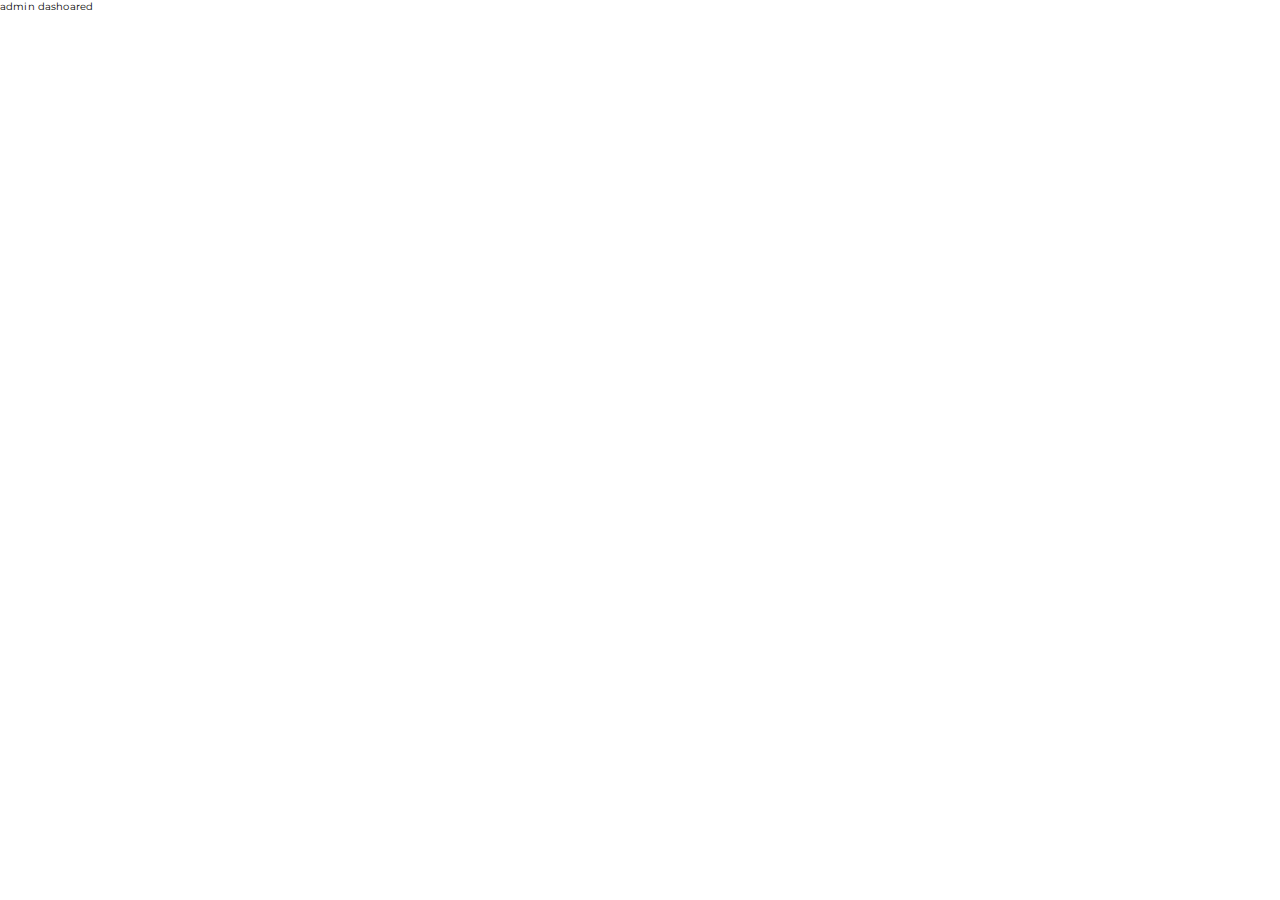
==== admin.html @ 10d66792 "done with admin ,login , register pages" ====
<!DOCTYPE html>
<html lang="en">

<head>
    <meta charset="UTF-8">
    <meta http-equiv="X-UA-Compatible" content="IE=edge">
    <meta name="viewport" content="width=device-width, initial-scale=1.0">
    <link rel="preconnect" href="https://fonts.googleapis.com" />
    <link rel="preconnect" href="https://fonts.gstatic.com" crossorigin />
    <link href="https://fonts.googleapis.com/css2?family=Montserrat:wght@300;400;500;600;700;800;900&display=swap" rel="stylesheet" />
    <!-- Custom CSS -->
    <link rel="stylesheet" href="./css/general.css" />
    <link rel="stylesheet" href="./css/main.css" />
    <link rel="stylesheet" href="./css/admin.css">
    <title>Dashboard</title>
</head>

<body>
    admin dashoared
    <div id="edit"><input type="number" id="input">
        <br><button id="ok">ok</button></div>
    <div id="view">
    </div>
    <button id="additem">add Item</button>
    <div id="over">
        <button id="close">X</button>
        <form action="">
            <label for="">photo</label><br><input type="text" id="photo"><br>
            <label for="">Name</label><br><input type="text" id="name"><br>
            <label for="">Price</label><br><input type="number" id="price" min="1"><br>
            <label for="">Rate</label><br><input type="range" max="5" min="1" id="range"><br>
            <label for="">Discreption</label><br><textarea rows="3" cols="" id="discp"></textarea><br>

            <button type="button" id="add">Add</button>
        </form>
        <input type="range" max="5" min="1">
    </div>
</body>
<script src="./javascript/admin.js"></script>
<!--<script src="./javascript/app.js"></script>-->


</html>
---- css/general.css ----
* {
    margin: 0;
    padding: 0;
    box-sizing: border-box;
}

 :root {
    --main-color: #7367f0;
    --dark-color: #6e6b7b;
    --black-color: #625f6e;
    --white-color: #fff;
    --warning-color: #ff9f43;
    --background-color: #f8f8f8;
}

html {
    font-size: 62.5%;
    letter-spacing: 0.014rem;
    height: 100%;
}

html:focus-within {
    scroll-behavior: smooth;
}

body {
    font-family: Montserrat, Helvetica, Arial, serif;
    font-weight: 400;
    line-height: 1.45;
    height: 100%;
    overflow-x: hidden;
}

h1,
h2,
h3,
h4,
h5,
h6 {
    line-height: 1.2;
    color: #5e5873;
    font-weight: 500;
}

h6,
span {
    font-size: 1.4rem;
}

ul {
    list-style-type: none;
}

a {
    text-decoration: none;
    color: inherit;
}

button {
    font-family: Montserrat, Helvetica, Arial, serif;
    font-weight: 500;
}


/* Helpers */

.flex-align-center {
    display: flex;
    align-items: center;
}

.justify-between {
    justify-content: space-between;
}

.gap-1 {
    gap: 1rem;
}

.gap-2 {
    gap: 2rem;
}

.ml-auto {
    margin-left: auto;
}

.fixed-width {
    width: calc(100% - 260px);
}

.d-none {
    display: none !important;
}

.h-zero {
    opacity: 0 !important;
    visibility: hidden;
    max-height: 0 !important;
    overflow: hidden !important;
    transition: all 0.3 ease-out;
}

.cursor-pointer {
    cursor: pointer;
}

.overlay {
    position: fixed;
    left: 0;
    top: 0;
    width: 100%;
    height: 100vh;
    z-index: 3;
    display: block;
    opacity: 1;
    transition: all 0.5s ease;
    background-color: rgba(34, 41, 47, 0.5);
    visibility: hidden;
}
---- css/main.css ----
/* MENUBAR */

.menubar {
    width: 260px;
    position: fixed;
    left: 0;
    box-shadow: 0 0 15px 0 rgba(34, 41, 47, 0.05);
    background-color: var(--white-color);
    color: var(--dark-color);
    height: 100%;
    transition: left 1s;
    z-index: 10;
}


/* MENUBAR HEADER */

.menubar__header {
    color: var(--main-color);
    gap: 1.4rem;
    margin-left: 1rem;
    padding: 2.1rem 1.1rem 0.42rem 1.29rem;
}

.menubar__logo {
    max-width: 3.6rem;
    cursor: pointer;
}

.menubar__text {
    font-weight: 600;
    letter-spacing: 0.01rem;
    font-size: 2.03rem;
    cursor: pointer;
    color: var(--main-color);
}

.menubar__icon {
    width: 20px;
    color: var(--main-color);
    cursor: pointer;
    margin-left: 7rem;
}

.menubar__icon.close-icon {
    display: none;
}

.menubar__icon:hover {
    color: #5e50ee;
}


/* SCROLL MENUBAR */

.menubar__scroll {
    overflow-y: scroll;
    height: calc(100% - 4.45rem);
    position: relative;
}


/* not working on firefox */

.menubar__scroll::-webkit-scrollbar {
    width: 11px;
    top: 0;
}

.menubar__scroll::-webkit-scrollbar-track {
    background-color: #f1f1f1;
}

.menubar__scroll::-webkit-scrollbar-thumb {
    background-color: #999;
    border-radius: 1rem;
}


/* not working on firefox */

.menubar__list {
    padding: 2.1rem 1.1rem 0.42rem 1.29rem;
}

.menubar__item {
    cursor: pointer;
    padding: 1rem 1rem 1rem 1.6rem;
}

.menubar__item-wrapper {
    gap: 1.54rem;
    color: var(--black-color);
    font-size: 1.4rem;
    flex-basis: 90%;
    transition: transform 0.25s ease;
}

.menubar__item--active {
    background-color: #f5f5f5;
    border-radius: 6px;
}

svg.chev-r {
    display: none;
}

.chevron-toggle .menubar__item__chevron svg.chev-d {
    display: none;
}

.chevron-toggle .menubar__item__chevron svg.chev-r {
    display: inline-block;
}

.menubar__item--bg {
    width: 100%;
    background: linear-gradient(118deg, #7367f0, rgba(115, 103, 240, 0.7));
    box-shadow: 0 0 10px 1px rgba(115, 103, 240, 0.7);
    border-radius: 4px;
    margin-top: 7px;
}

.menubar__item--bg a {
    color: var(--white-color);
}

.menubar__item:hover .menubar__item-wrapper {
    transform: translateX(5px);
}

.menubar__item__title {
    font-size: 1.54rem;
}

.menubar__item__chevron {
    margin-left: 8px;
}

.menubar__item__chevron svg {
    width: 15px;
}

.menubar__item__icon svg {
    height: 20px;
    width: 20px;
}

.menubar__drop-list {
    opacity: 1;
    max-height: 200px;
    visibility: visible;
    transition: all 0.3s ease-out;
}

.menubar__drop-list .menubar__item__icon svg {
    height: 11px;
    width: 11px;
    margin-left: 5px;
}

.menubar__drop-list .menubar__item-wrapper {
    gap: 20px;
}

.menubar__item__badge,
.menubar__item__badge--orange {
    color: var(--warning-color);
    background-color: #ff9f431f;
    padding: 0.42rem 0.7rem;
    font-weight: 600;
    line-height: 1;
    border-radius: 10rem;
    margin-left: 2rem;
}

.menubar__item__badge--green {
    color: #28c76f;
    background-color: rgba(40, 199, 111, 0.12);
    border-radius: 10rem;
    padding: 0.2rem 0.3rem;
    margin-left: 4rem;
}

.menubar__item__badge--orange {
    color: #ea5455;
    margin-left: 5rem;
}

.menubar__item--header {
    margin: 3rem 0 1.1rem 1.7rem;
    text-transform: uppercase;
    color: #a6a4b0;
    line-height: 1.5;
    font-weight: 500;
    font-size: 1.26rem;
}

.disabled a {
    cursor: not-allowed;
    opacity: 0.65;
    pointer-events: none;
}

.menubar__item.disabled {
    cursor: not-allowed;
}

.menubar__item.disabled:hover a.menubar__item-wrapper {
    transform: translate(0);
}


/* NAVBAR */

.nav {
    width: calc(100% - 260px - 5.6rem);
    position: fixed;
    right: 0;
    background-color: #fff;
    margin: 1.82rem 2.8rem 0;
    border-radius: 0.428rem;
    min-height: 4.45rem;
    z-index: 1;
    transition: all 1s;
    box-shadow: 0 4px 24px 0 rgb(34 41 47 / 10%);
}

.nav__container {
    padding: 1.12rem 1.4rem;
    flex-basis: 100%;
    color: var(--dark-color);
}

.nav__bookmark-wrapper {
    padding-top: 1rem;
    padding-left: 0.5rem;
    gap: 1.2rem;
}

.nav__bookmark {
    cursor: pointer;
}

.nav__container svg {
    height: 20px;
}

.nav__bookmark.menu-navbar {
    display: none;
}

.nav__bookmark.star {
    color: var(--warning-color);
}

.nav__item {
    font-size: 1.4rem;
    cursor: pointer;
    background-color: r;
}

.nav__item.cart,
.nav__item.bell {
    position: relative;
}

.nav__item.cart::after,
.nav__item.bell::after {
    position: absolute;
    height: 20px;
    width: 20px;
    color: #fff;
    border-radius: 50%;
    display: flex;
    align-items: center;
    justify-content: center;
    font-size: 1.2rem;
    font-weight: 600;
}

.nav__item.cart::after {
    content: '';
    /*background-color: #7367f0;*/
    color: red;
    top: -9px;
    right: -8px;
}

.nav__item.bell::after {
    content: '';
    /*background-color: #ea5455;*/
    top: -10px;
    right: -6px;
}

img.nav__language {
    width: 22px;
    height: 14px;
}

.nav__user {
    display: flex;
    flex-direction: column;
    align-items: flex-end;
}

.nav__username {
    font-weight: 600;
}

.nav__userstatus {
    font-size: 1.1rem;
}

.nav__avatar {
    position: relative;
    display: inline-block;
}

.nav__avatar img {
    width: 40px;
    height: 40px;
    border-radius: 50%;
    box-shadow: 0 4px 8px 0 rgba(34, 41, 47, 0.12), 0 2px 4px 0 rgba(34, 41, 47, 0.08);
}

.nav__avatar::after {
    content: '';
    position: absolute;
    bottom: 5px;
    right: 0;
    background-color: #28c76f;
    border: 1px solid #fff;
    height: 10px;
    width: 10px;
    border-radius: 50%;
}


/* main */

.main {
    padding: 10.75rem 2.8rem 0 29rem;
    background-color: var(--background-color);
    transition: all 1s;
}

.main-header {
    width: 100%;
    margin-bottom: 4rem;
}

.header__title {
    font-size: 2.39rem;
    font-weight: 500;
    color: #636363;
    padding-right: 1.4rem;
    border-right: 1px solid #d6dce1;
}

.breadcrumb {
    padding: 0.42rem 1.4rem;
    font-size: 1.4rem;
    color: #5e50ee;
    gap: 0.8rem;
}

.breadcrumb>.active {
    color: #636363;
}

.breadcrumb svg {
    width: 15px;
    height: 15px;
}

.btn {
    display: flex;
    padding: 1.2rem;
    border: none;
    border-radius: 5px;
    cursor: pointer;
}

.btn--full {
    border-color: #7367f0;
    background-color: #7367f0;
}

.btn--full:hover {
    box-shadow: 0 8px 25px -8px #7367f0;
}

.btn--full>svg {
    color: var(--white-color);
    width: 14px;
    height: 14px;
}

.btn--outline {
    color: #7367f0;
    border: 1px solid #7367f0;
    padding: 0.8rem 1.8rem;
    background-color: var(--background-color);
}

.btn--outline>svg {
    width: 14px;
    height: 14px;
}

.btn-group {
    margin-right: 1.4rem;
}

.featured-btn {
    position: relative;
}

.featured-dropdown {
    margin-top: 0.7rem;
    padding: 0.5rem 0;
    background-color: #fff;
    position: absolute;
    font-size: 1.4rem;
    min-width: 14rem;
    top: 35px;
    left: -20px;
    box-shadow: 0 5px 25px rgb(34 41 47 / 10%);
    background-clip: padding-box;
    border: 1px solid rgba(34, 41, 47, 0.05);
}

.featured-dropdown li a {
    display: inline-block;
    width: 100%;
    color: var(--dark-color);
    cursor: pointer;
    padding: 0.65rem 1.28rem;
    background-color: transparent;
    border: 0;
}

.featured-dropdown li a:hover {
    background-color: rgba(115, 103, 240, 0.12);
    color: #7367f0;
}

.featured-dropdown li a:active {
    background-color: #7367f0;
    color: #fff;
}

.filters__title h6,
.filters__results h6 {
    font-size: 1.4rem;
    font-weight: 500;
    color: #5e5873;
}

.main-filters {
    width: 100%;
    margin-bottom: 1.3rem;
}

.main-filters .filters__title {
    margin-right: 3.9rem;
    width: 260px;
}

.main-filters .radio-group label {
    color: #7367f0;
    cursor: pointer;
    border: 1px solid #7367f0;
    padding: 0.7rem 1.4rem;
    border-radius: 0.56rem;
}

.main-filters .radio-group .list-view-label.active {
    background-color: rgba(115, 103, 240, 0.2);
}

.main-filters .radio-group input {
    position: absolute;
    clip: rect(0, 0, 0, 0);
    pointer-events: none;
}

.main-filters .radio-group svg {
    width: 18px;
    height: 18px;
}

.results-container-menu {
    display: none;
}


/* Content Wrapper*/

.content-wrapper {
    display: flex;
}


/* Sidebar*/

.sidebar {
    width: 260px;
    padding: 2.1rem;
    background-color: var(--white-color);
    box-shadow: 0 4px 24px 0 rgb(34 41 47 / 10%);
    border: none;
    border-radius: 0.428rem;
    display: flex;
    flex-direction: column;
    margin-right: 2.8rem;
    height: fit-content;
}

.sidebar .radio-group {
    display: flex;
    flex-direction: column;
    gap: 1rem;
    margin: 1.5rem 0;
}

.sidebar .radio-group label {
    position: relative;
    font-size: 1.4rem;
    color: #5e5873;
}

.sidebar .radio-group input {
    width: 1.8rem;
    height: 1.8rem;
    opacity: 0.3;
}


/* slider-range */

.range-slider {
    text-align: center;
    position: relative;
    margin-bottom: 15px;
}

.range-slider h6 {
    text-align: start;
    margin-bottom: 10px;
}

.range-slider .range-values {
    display: block;
    margin-bottom: 5px;
}

input[type='range'] {
    -webkit-appearance: none;
    position: absolute;
    left: 0;
    width: 200px;
    background-color: #7367f0;
}

input[type='range']::-webkit-slider-runnable-track {
    width: 50px;
    height: 5px;
    background: #7367f0;
    border: none;
    border-radius: 5px;
}

input[type='range']::-webkit-slider-thumb {
    -webkit-appearance: none;
    border: none;
    height: 15px;
    width: 15px;
    border-radius: 50%;
    background: #fff;
    border: 2px solid #7367f0;
    margin-top: -4px;
    cursor: pointer;
    position: relative;
    z-index: 1;
}

input[type='range']:focus {
    outline: none;
}

input[type='range']:focus::-webkit-slider-runnable-track {
    background: #7367f0;
}

input[type='range']::-moz-range-track {
    height: 5px;
    background: #7367f0;
    border: none;
    border-radius: 3px;
}


/*hide the outline behind the border*/

input[type='range']:-moz-focusring {
    outline: 1px solid #7367f0;
    outline-offset: -1px;
}

input[type='range']::-ms-track {
    height: 5px;
    /*remove bg colour from the track, we'll use ms-fill-lower and ms-fill-upper instead */
    background: transparent;
    /*leave room for the larger thumb to overflow with a transparent border */
    border-color: transparent;
    border-width: 6px 0;
    /*remove default tick marks*/
    color: transparent;
    z-index: -4;
}

input[type='range']::-ms-fill-lower {
    background: #7367f0;
    border-radius: 10px;
}

input[type='range']::-ms-fill-upper {
    background: #7367f0;
    border-radius: 10px;
}

input[type='range']::-ms-thumb {
    border: none;
    height: 16px;
    width: 16px;
    border-radius: 50%;
    background: #7367f0;
}

input[type='range']:focus::-ms-fill-lower {
    background: #7367f0;
}

input[type='range']:focus::-ms-fill-upper {
    background: #7367f0;
}

input[type='range']::-moz-range-thumb {
    border: none;
    height: 16px;
    width: 16px;
    border-radius: 50%;
    background: #7367f0;
}


/* slider-range */

input:checked+label::after {
    content: '';
    position: absolute;
    display: block;
    width: 18px;
    height: 18px;
    border-radius: 50%;
    border-color: #7367f0;
    background-color: #7367f0;
    pointer-events: none;
    box-shadow: 0 2px 4px 0 rgba(115, 103, 240, 0.4);
}

input[id='all']:checked+label::after {
    top: 1px;
    right: 28px;
}

input[id='small']:checked+label::after {
    top: 1px;
    right: 53px;
}

input[id='medium']:checked+label::after {
    top: 1px;
    right: 79px;
}

input[id='large']:checked+label::after {
    top: 1px;
    right: 91px;
}

input[id='xlarge']:checked+label::after {
    top: 2px;
    right: 66px;
}

input[id='appliances']:checked+label::after {
    top: 2px;
    right: 89px;
}

input[id='audio']:checked+label::after {
    top: 2px;
    right: 52px;
}

input[id='cameras']:checked+label::after {
    top: 1px;
    right: 176px;
}

input[id='car']:checked+label::after {
    top: 1px;
    right: 163px;
}

input[id='phones']:checked+label::after {
    top: 1px;
    right: 93px;
}

input[id='computers']:checked+label::after {
    top: 1px;
    right: 158px;
}

input[id='health']:checked+label::after {
    top: 1px;
    right: 183px;
}

input[id='office']:checked+label::after {
    top: 1px;
    right: 183px;
}

input[id='tv']:checked+label::after {
    top: 1px;
    right: 147px;
}

input[id='video']:checked+label::after {
    top: 1px;
    right: 103px;
}

input[id='insignia']:checked+label::after {
    top: 1px;
    right: 80px;
}

input[id='samsung']:checked+label::after {
    top: 1px;
    right: 78px;
}

input[id='metra']:checked+label::after {
    top: 1px;
    right: 50px;
}

input[id='hp']:checked+label::after {
    top: 1px;
    right: 32px;
}

input[id='apple']:checked+label::after {
    top: 1px;
    right: 52px;
}

input[id='ge']:checked+label::after {
    top: 1px;
    right: 30px;
}

input[id='sony']:checked+label::after {
    top: 1px;
    right: 45px;
}

input[id='incipio']:checked+label::after {
    top: 1px;
    right: 58px;
}

input[id='kitchen']:checked+label::after {
    top: 1px;
    right: 89px;
}

input[id='whirlpool']:checked+label::after {
    top: 1px;
    right: 80px;
}

.ratings {
    display: flex;
    flex-direction: column;
}

.ratings svg {
    width: 17px;
    height: 17px;
}

svg.warning {
    color: #ff9f43;
    fill: currentColor;
}

svg.muted {
    color: #b9b9c3;
}

.ratings span {
    margin-left: 0.3rem;
    font-size: 1.4rem;
    color: var(--main-color);
}

.stars-received span {
    color: var(--dark-color);
}


/* Grid-Container */

.grid-container {
    width: calc(100% - 260px);
    display: grid;
    grid-template-columns: 1fr;
    grid-template-rows: 10rem 1fr;
}

.search-bar {
    box-shadow: 0 2px 8px 0 rgb(34 41 47 / 14%);
    height: fit-content;
}

.search-bar input {
    grid-column: 1/-1;
    width: 100%;
    height: 48px;
    font-size: 0.95rem;
    padding: 0.438rem 1rem;
    background-color: #fff;
    color: #6e6b7b;
    font-size: 1.5rem;
    background-clip: padding-box;
    border-radius: 0.8rem;
    border: none;
}

.search-bar svg {
    width: 14px;
    height: 14px;
    color: #b9b9c3;
}

.input-group-append {
    height: 48px;
}

.input-group-text {
    padding: 0.438rem 1rem;
    margin-bottom: 0;
    text-align: center;
    background-color: #fff;
    border-radius: 0.357rem;
    height: 100%;
}

.search-bar input:focus {
    outline: none;
}

.search-bar input:focus::placeholder {
    transform: translate(5px);
}

.search-bar input::placeholder {
    color: #b9b9c3;
    opacity: 1;
    font-size: 1.4rem;
    transition: all 0.2s ease;
}

.grid {
    display: grid;
    gap: 2.8rem;
    height: fit-content;
}

.grid.grid-view {
    grid-template-columns: 1fr 1fr 1fr;
}

.grid.list-view {
    grid-template-columns: 1fr;
}

.grid .card {
    transition: all 0.3s ease-in-out;
    box-shadow: 0 4px 24px 0 rgb(34 41 47 / 10%);
    background-color: #fff;
    border-radius: 5px;
    word-wrap: break-word;
    overflow: hidden;
}

.grid .card:hover {
    transform: translateY(-5px);
    box-shadow: 0 4px 25px 0 rgb(34 41 47 / 25%);
}

.grid.grid-view .card {
    display: flex;
    flex-direction: column;
}

.grid.list-view .card {
    display: grid;
    grid-template-columns: 1fr 2fr 1fr;
    align-items: center;
}

.grid.grid-view .img-box {
    min-height: 22.19rem;
}

.grid.list-view .img-box {
    height: 100%;
}

.img-box img {
    width: 300px;
    cursor: pointer;
}

.grid.grid-view .card-body {
    padding: 1.4rem;
}

.grid.list-view .card-body {
    padding: 2.1rem 1.4rem;
    border-right: 1px solid #ebe9f1;
    display: flex;
    flex-direction: column;
    gap: 0.5rem;
}

.item-name {
    color: var(--dark-color);
    font-weight: 600;
    text-overflow: ellipsis;
    white-space: nowrap;
    margin-top: 1.05rem;
    overflow: hidden;
}

.grid.list-view .item-name {
    order: 1;
    display: flex;
    flex-direction: column;
    gap: 0.5rem;
    white-space: normal;
}

.grid.list-view .item-name .item-name-link {
    font-weight: 600;
    display: -webkit-box;
    -webkit-line-clamp: 1;
    -webkit-box-orient: vertical;
    overflow: hidden;
    text-overflow: ellipsis;
}

.item-name .item-name-link:hover {
    color: #5e50ee;
}

.grid.grid-view .item-name .item-name-brand {
    display: none;
}

.grid.list-view .item-name .item-name-brand a {
    color: var(--main-color);
    text-transform: capitalize;
}

.grid.list-view .item-wrapper {
    order: 2;
}

.item-description {
    overflow: hidden;
    text-overflow: ellipsis;
    font-size: 1.2rem;
    color: var(--dark-color);
}

.grid.grid-view .item-description {
    white-space: nowrap;
    margin-top: 0.3rem;
}

.grid.list-view .item-description {
    -webkit-box-ordinal-group: 4;
    order: 3;
    display: -webkit-box;
    -webkit-line-clamp: 5;
    -webkit-box-orient: vertical;
}

.item-options {
    flex-direction: column;
}

.grid.list-view .item-options {
    gap: 1.4rem;
}

.grid.grid-view .item-price {
    font-weight: 600;
}

.grid.list-view .item-price {
    display: none;
}

.grid.grid-view .list-price-wrapper {
    display: none;
}

.grid.list-view .list-price-wrapper {
    position: relative;
}

.list-price-wrapper .item-list-price {
    color: #7367f0;
    font-weight: 500;
    line-height: 1.2;
    font-size: 1.8rem;
}

.btn-wishlist {
    background-color: #f6f6f6;
    border-color: #f6f6f6;
    justify-content: center;
    padding: 0.98rem 2.1rem;
    font-weight: 500;
    transition: all 0.3s;
}

.btn-wishlist:hover {
    background-color: #e3e3e3;
    color: #2a2e30;
}

.grid.grid-view .btn-wishlist {
    width: 100%;
}

.grid.list-view .btn-wishlist {
    width: auto;
    border-radius: 0.49rem;
}

.btn-cart {
    color: var(--white-color);
    font-weight: 500;
    justify-content: center;
    background-color: var(--main-color);
    padding: 0.98rem 2.1rem;
    border-radius: 0 0 0.5rem 0.5rem;
    transition: all 0.3s;
}

.btn-cart:hover {
    box-shadow: 0 8px 25px -8px #7367f0;
}

.grid.grid-view .btn-cart {
    width: 100%;
}

.grid.list-view .btn-cart {
    width: auto;
    padding: 1.1rem 2.1rem;
    border-radius: 0.5rem;
    border: 1px solid transparent;
}

.item-rating svg {
    width: 16px;
    height: 16px;
}

.item-options svg {
    width: 14px;
    height: 14px;
}


/* Footer */

.footer {
    padding: 5rem 2.7rem 2rem calc(260px + 2rem);
    background-color: var(--background-color);
    color: var(--dark-color);
}

.footer a {
    margin: 0 1rem;
    color: var(--main-color);
}

.footer svg {
    color: #ea5455;
    width: 21px;
    height: 21px;
}


/* buy-now */

.buy-now {
    position: fixed;
    bottom: 5%;
    z-index: 1031;
    right: 79px;
}

.buy-now a {
    border-color: #ea5455;
    background-color: #ea5455;
    text-align: center;
    border: 1px solid transparent;
    padding: 1rem 2.1rem;
    border-radius: 0.358rem;
    color: #fff;
    font-weight: 500;
    font-size: 1.4rem;
    box-shadow: 0 1px 20px 1px #ea5455;
    transition: all 0.3s;
}

.buy-now:hover a {
    box-shadow: none;
}

.btn-scroll-to-top {
    position: fixed;
    bottom: 4%;
    z-index: 99;
    right: 30px;
    transition: opacity 0.5s;
}

.btn-scroll-to-top .btn {
    padding: 1rem 1.3rem;
    cursor: pointer;
    border-color: #7367f0;
    background-color: #7367f0;
    border-radius: 0.358rem;
    border: 1px solid transparent;
    text-align: center;
    color: var(--white-color);
}

.btn-scroll-to-top .btn svg {
    width: 16px;
    height: 16px;
}
---- css/admin.css ----
img {
                            margin: auto;
                        }
                        
                        .item-wrapper {
                            display: flex;
                            justify-content: space-around;
                            align-items: center;
                        }
                        
                        .item-description {
                            width: 70%;
                            margin: auto;
                        }
                        
                        .item-name {
                            transform: translateX(43%);
                            margin-bottom: 15px;
                        }
                        
                        #additem {
                            background-color: #7367f0;
                            box-shadow: 0 4px 8px 0 rgba(0, 0, 0, 0.2), 0 6px 20px 0 #7367f0;
                            color: white;
                            padding: 1rem;
                            border: none;
                            border-radius: 5px;
                            position: fixed;
                            /*margin: auto;*/
                            transform: translateY(-970vh) translateX(0%);
                            /*transform: translate(-950vh, 2150%);*/
                        }
                        
                        #over {
                            height: 100vh;
                            width: 100vw;
                            background-color: #eee;
                            /*opacity: 0.5;*/
                            z-index: 2000px;
                            transform: translateY(-1050%);
                            display: flex;
                            align-items: center;
                            justify-content: center;
                            visibility: hidden;
                        }
                        
                        form {
                            position: relative;
                            /*display: flex;*/
                            margin: auto;
                            background-color: #fff;
                            width: 500px;
                            height: 100%;
                            justify-content: center;
                            align-content: center;
                            padding: 5%;
                        }
                        
                        label {
                            font-size: 20px;
                            /*margin-right: 1em;*/
                        }
                        /*.card {
                            transform: translateY(-100%);
                        }
                        */
                        /*#view {
                            margin: 0;
                            padding: 0;
                        }
                        */
                        
                        input,
                        #input,
                        label,
                        textarea {
                            text-align: left;
                            display: block;
                            padding: 15px;
                            width: 300px;
                            font-size: medium;
                            margin-left: auto;
                            margin-top: 1px;
                        }
                        
                        input {
                            width: 95%;
                        }
                        
                        button {
                            color: white;
                            text-align: center;
                            /*margin-top: 10px;*/
                            background-color: #0077c5;
                            padding: 5px;
                        }
                        
                        #range {
                            margin-left: 150px;
                            margin-bottom: 5px;
                        }
                        
                        #close {
                            /*position: absolute;*/
                            transform: translateY(-900%);
                            margin-top: 0px;
                            padding: 15px;
                            border: none;
                        }
                        
                        #edit {
                            /*position: absolute;
                            transform: translateX(70vw) translateY(-20px);*/
                            display: flex;
                            display: none;
                        }
                        /*#edit input {
                            width: 200px;
                        }*/
                        /*.item-price h6 {
                            position: fixed;
                        }*/
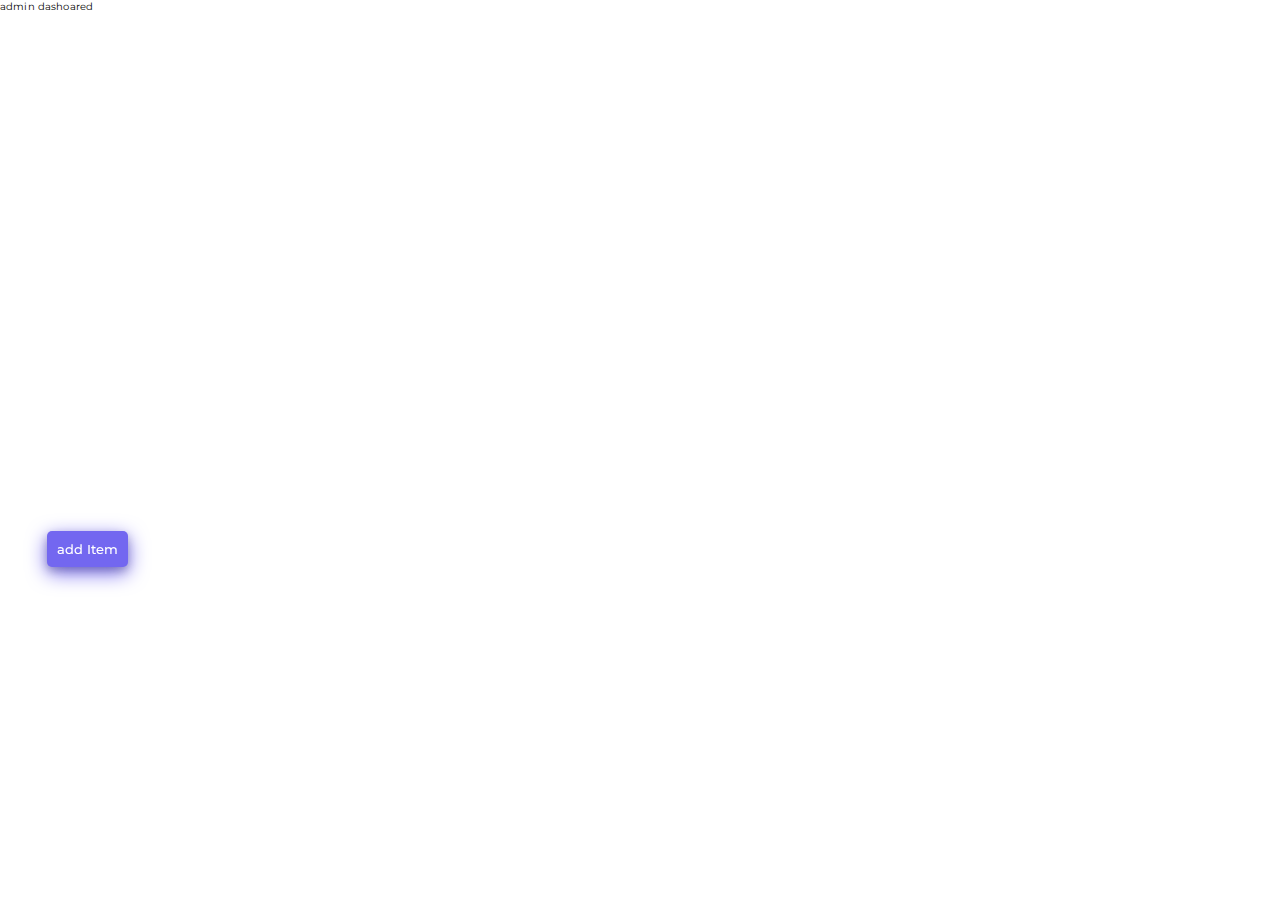
==== commit faf86030: "done" ====
--- a/admin.html
+++ b/admin.html
@@ -28,12 +28,11 @@
             <label for="">photo</label><br><input type="text" id="photo"><br>
             <label for="">Name</label><br><input type="text" id="name"><br>
             <label for="">Price</label><br><input type="number" id="price" min="1"><br>
-            <label for="">Rate</label><br><input type="range" max="5" min="1" id="range"><br>
-            <label for="">Discreption</label><br><textarea rows="3" cols="" id="discp"></textarea><br>
+            <label for="">Rate</label><br><input type="number" max="5" min="1" id="range"><br>
+            <label for="">Discreption</label><br><textarea rows="3" cols="23" id="discp"></textarea><br>
 
             <button type="button" id="add">Add</button>
         </form>
-        <input type="range" max="5" min="1">
     </div>
 </body>
 <script src="./javascript/admin.js"></script>
--- a/css/main.css
+++ b/css/main.css
@@ -1100,6 +1100,12 @@
     height: 16px;
 }
 
+.item-rating {
+    border: 1px solid;
+    padding: 1em;
+    background-color: rgba(115, 103, 240, 0.12);
+}
+
 .item-options svg {
     width: 14px;
     height: 14px;
--- a/css/admin.css
+++ b/css/admin.css
@@ -26,18 +26,37 @@
                             border: none;
                             border-radius: 5px;
                             position: fixed;
+                            top: 50%;
+                            right: 50%;
                             /*margin: auto;*/
-                            transform: translateY(-970vh) translateX(0%);
+                            transform: translateY(9vh) translateX(-40vw);
                             /*transform: translate(-950vh, 2150%);*/
                         }
                         
+                        #main {
+                            background-color: #7367f0;
+                            box-shadow: 0 4px 8px 0 rgba(0, 0, 0, 0.2), 0 6px 20px 0 #7367f0;
+                            color: white;
+                            padding: 1rem;
+                            border: none;
+                            border-radius: 5px;
+                            position: fixed;
+                            top: 50%;
+                            right: 0px;
+                            transform: translateY(9vh) translateX(-3vw);
+                        }
+                        
                         #over {
+                            position: absolute;
                             height: 100vh;
                             width: 100vw;
                             background-color: #eee;
                             /*opacity: 0.5;*/
                             z-index: 2000px;
-                            transform: translateY(-1050%);
+                            /*transform: translateY(-1050%);*/
+                            top: 50%;
+                            right: 50%;
+                            transform: translate(50%, -50%);
                             display: flex;
                             align-items: center;
                             justify-content: center;
@@ -94,11 +113,11 @@
                             background-color: #0077c5;
                             padding: 5px;
                         }
-                        
-                        #range {
+                        /*#range {
                             margin-left: 150px;
                             margin-bottom: 5px;
                         }
+                        */
                         
                         #close {
                             /*position: absolute;*/
